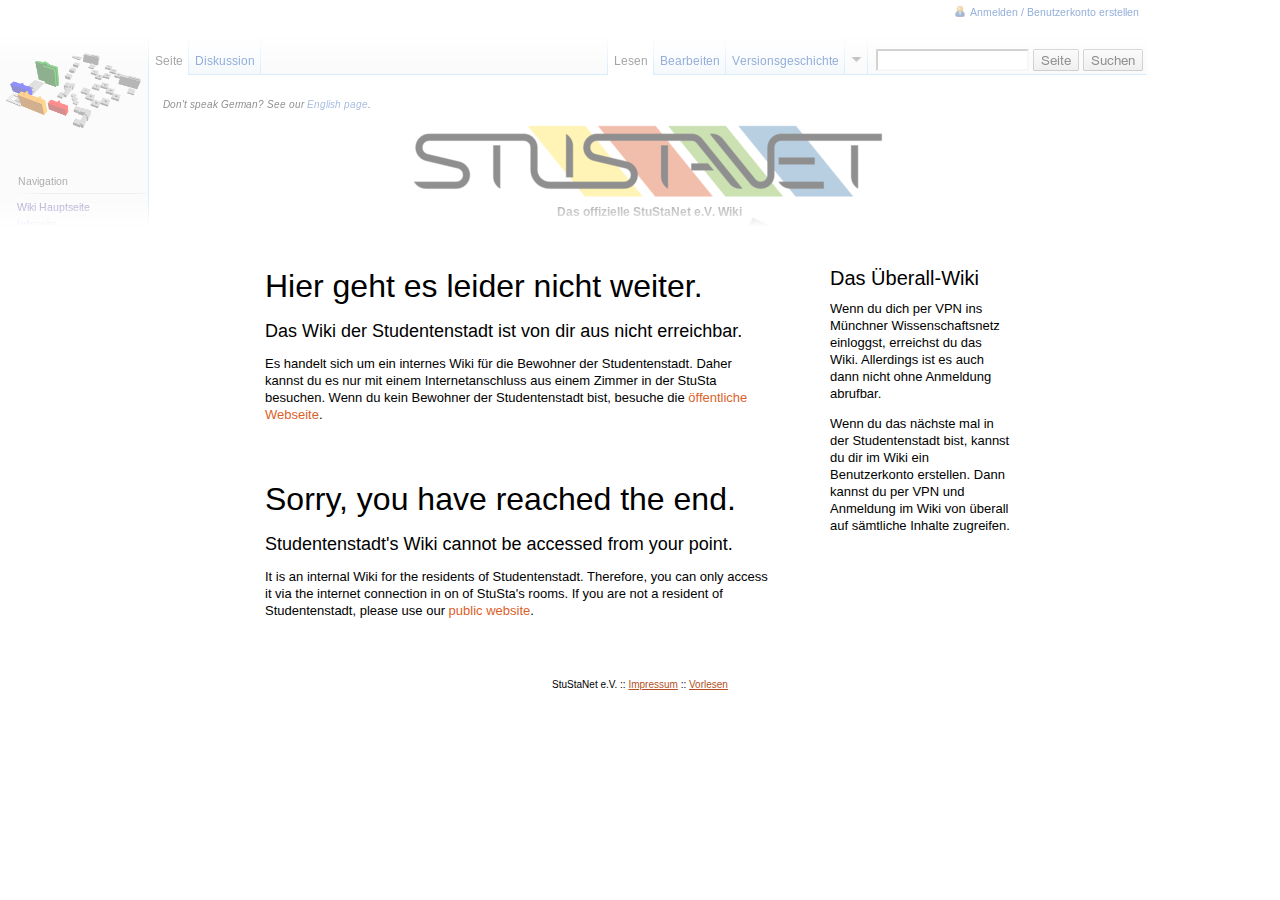
==== index.html @ 813f45dd "Cleanup" ====
<!DOCTYPE html>
<html>
<head>
<title>Studentenstadt Wiki - Fehler</title>
<meta charset="utf-8" />
<link href="/fehlerseite.css" rel="stylesheet" type="text/css"/>
</head>

<body>

<div id="container">
<div id="main">
	<div id="sidebar">
		<h3>Das Überall-Wiki</h3>
		<p>
			Wenn du dich per VPN ins Münchner Wissenschaftsnetz einloggst, erreichst du das Wiki. Allerdings ist es auch dann nicht ohne Anmeldung abrufbar.
		</p>
		<p>
			Wenn du das nächste mal in der Studentenstadt bist, kannst du dir im Wiki ein Benutzerkonto erstellen. Dann kannst du per VPN und Anmeldung im Wiki von überall auf sämtliche Inhalte zugreifen. 
		</p>

</div>

<div id="text">
	<h1>Hier geht es leider nicht weiter.</h1>
	<h3>Das Wiki der Studentenstadt ist von dir aus nicht erreichbar.</h3>
	<p>
		Es handelt sich um ein internes Wiki für die Bewohner der Studentenstadt. Daher kannst du es nur mit einem Internetanschluss aus einem Zimmer in der StuSta besuchen.

		Wenn du kein Bewohner der Studentenstadt bist, besuche die <a href="http://stusta.net/site/Startseite">öffentliche Webseite</a>.
	</p>

	<br />
	<h1>Sorry, you have reached the end<!-- of the Internet -->.</h1>
	<h3>Studentenstadt's Wiki cannot be accessed from your point.</h3>
	<p>
		It is an internal Wiki for the residents of Studentenstadt. Therefore, you can only access it via the internet connection in on of StuSta's rooms.

		If you are not a resident of Studentenstadt, please use our <a href="http://stusta.net/site/Startseite?setlang=en">public website</a>.
	</p>

	<br />
</div>
</div>
<!-- end main -->
<!-- footer -->
<div id="footer">
 StuStaNet e.V. :: <a href="http://www.stusta.mhn.de/impressum">Impressum</a> :: <a href="/fehlerseite.ogg">Vorlesen</a><br /> </div>
<!-- end footer -->
</div>
</body>
</html>
---- fehlerseite.css ----
body {margin-top:240px; repeat-x #ffffff; font-family:Arial, Helvetica, sans-serif;}

hr {border: 0, color: #000000; background-color:#000000 height: 1px;}

#container {width:770px; margin:0 auto;}

#main {font-size:13px; line-height:17px; color:#000000; float:left; width:100%;}
#main br {line-height:10px;}
#main a {color:#DB5F29; text-decoration: none;}
#main a:hover {color:#873916;}
#text {margin:30px 255px 30px 10px;}
#text h1 {font-size:32px; font-weight:normal; margin:30px 0 8px 0; color:#000000; line-height:1em}
#text h2 {font-size:24px; font-weight:normal; margin:20px 0 15px 0; color:#000000; line-height:1em}
#text h3 {font-size:18px; font-weight:normal; margin:20px 0 15px 0; color:#000000; line-height:1em}
#text ol, #text ul {padding:0; margin:10px 0;}
#text li {margin-left:40px;}
#sidebar {width:180px; float:right; margin:6px 15px 30px 0px; display:inline;}
#sidebar h3 {font-size:20px; font-weight:normal; margin:24px 0 8px 0; color:#000000;}
a div {
    display: none;
}

a:hover div {
    display: block;
}

#footer {color:#000000; text-align:center; font-size:10px; margin:2px 0 15px 0;}
#footer a {color:#B55123;}
#footer a:hover {color:#B55123;}

body {
  background-image: url("/fehlerseite.png");
  background-repeat: no-repeat;
}
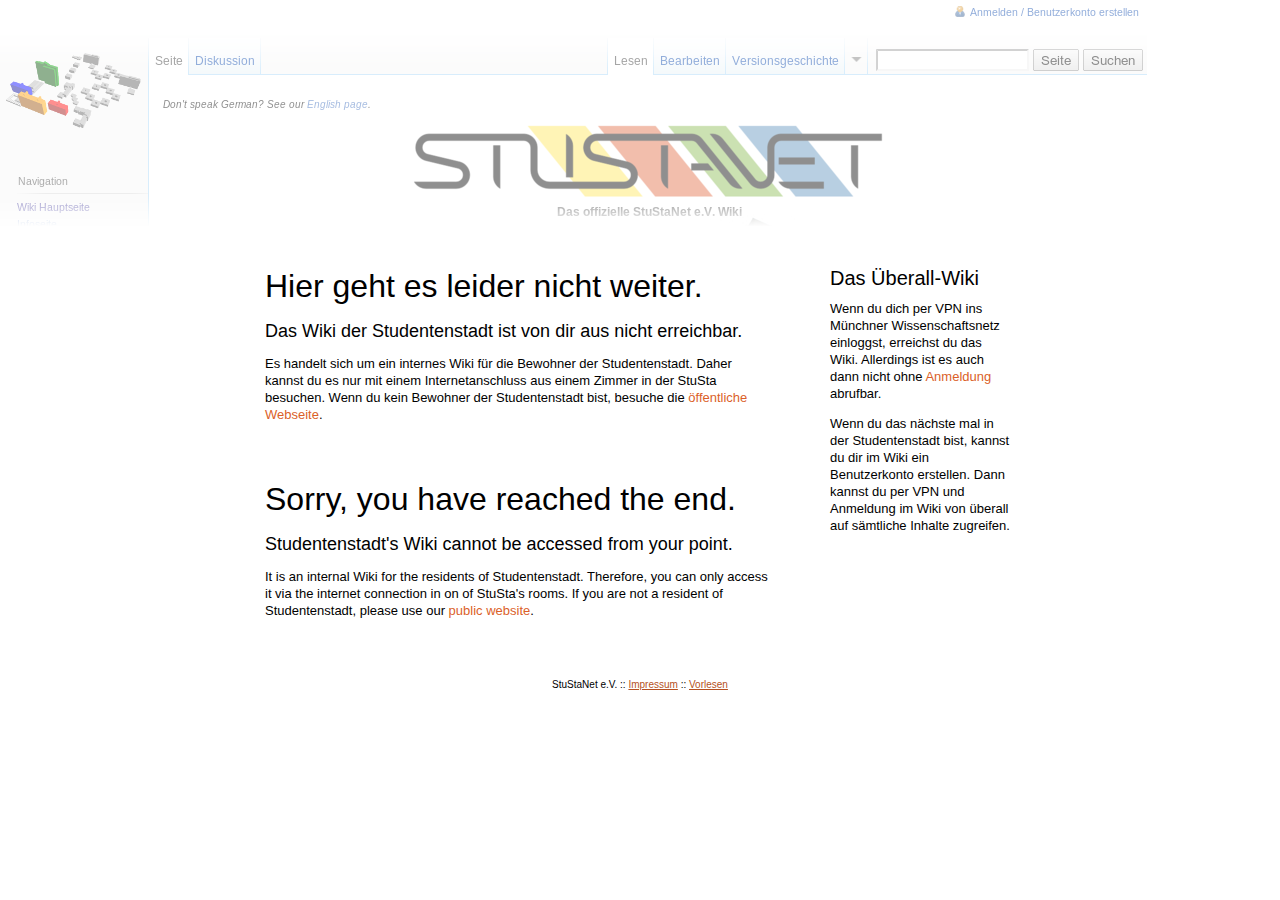
==== commit 647f7b1a: "add link to wiki-login" ====
--- a/index.html
+++ b/index.html
@@ -13,10 +13,10 @@
 	<div id="sidebar">
 		<h3>Das Überall-Wiki</h3>
 		<p>
-			Wenn du dich per VPN ins Münchner Wissenschaftsnetz einloggst, erreichst du das Wiki. Allerdings ist es auch dann nicht ohne Anmeldung abrufbar.
+			Wenn du dich per VPN ins Münchner Wissenschaftsnetz einloggst, erreichst du das Wiki. Allerdings ist es auch dann nicht ohne <a href="https://wiki.stusta.de/Spezial:Anmelden">Anmeldung</a> abrufbar.
 		</p>
 		<p>
-			Wenn du das nächste mal in der Studentenstadt bist, kannst du dir im Wiki ein Benutzerkonto erstellen. Dann kannst du per VPN und Anmeldung im Wiki von überall auf sämtliche Inhalte zugreifen. 
+			Wenn du das nächste mal in der Studentenstadt bist, kannst du dir im Wiki ein Benutzerkonto erstellen. Dann kannst du per VPN und Anmeldung im Wiki von überall auf sämtliche Inhalte zugreifen.
 		</p>
 
 </div>
@@ -27,7 +27,7 @@
 	<p>
 		Es handelt sich um ein internes Wiki für die Bewohner der Studentenstadt. Daher kannst du es nur mit einem Internetanschluss aus einem Zimmer in der StuSta besuchen.
 
-		Wenn du kein Bewohner der Studentenstadt bist, besuche die <a href="http://stusta.net/site/Startseite">öffentliche Webseite</a>.
+		Wenn du kein Bewohner der Studentenstadt bist, besuche die <a href="https://www.stusta.de/de/">öffentliche Webseite</a>.
 	</p>
 
 	<br />
@@ -36,7 +36,7 @@
 	<p>
 		It is an internal Wiki for the residents of Studentenstadt. Therefore, you can only access it via the internet connection in on of StuSta's rooms.
 
-		If you are not a resident of Studentenstadt, please use our <a href="http://stusta.net/site/Startseite?setlang=en">public website</a>.
+		If you are not a resident of Studentenstadt, please use our <a href="https://www.stusta.de/en/">public website</a>.
 	</p>
 
 	<br />
@@ -45,7 +45,7 @@
 <!-- end main -->
 <!-- footer -->
 <div id="footer">
- StuStaNet e.V. :: <a href="http://www.stusta.mhn.de/impressum">Impressum</a> :: <a href="/fehlerseite.ogg">Vorlesen</a><br /> </div>
+ StuStaNet e.V. :: <a href="https://stustanet.de/impressum">Impressum</a> :: <a href="/fehlerseite.ogg">Vorlesen</a><br /> </div>
 <!-- end footer -->
 </div>
 </body>
